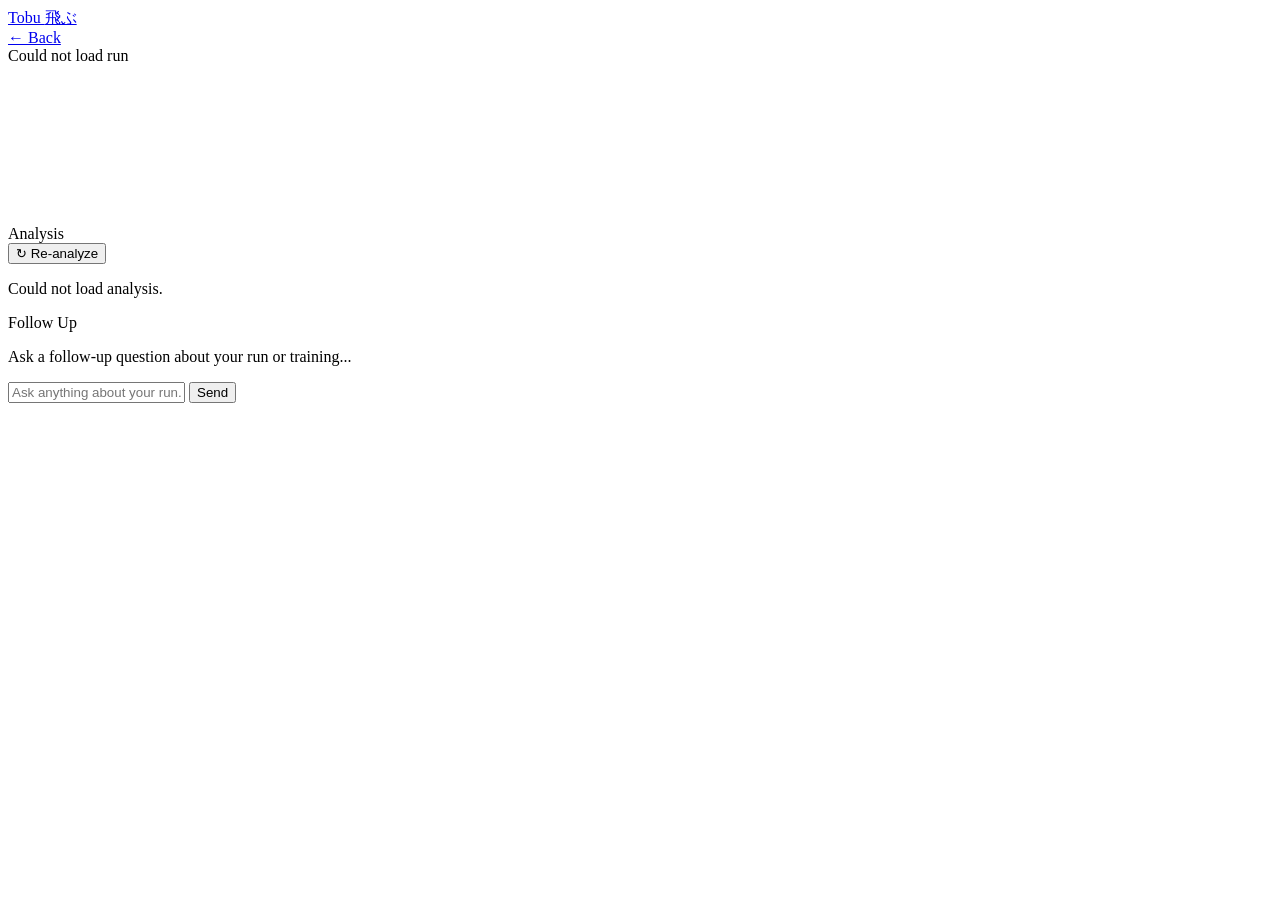
==== frontend/analyze.html @ 9623581e "Add web frontend and supporting backend (analysis, chat, weekly summary) - Add analyses, chat_messag" ====
<!DOCTYPE html>
<html lang="en">
<head>
    <meta charset="UTF-8">
    <meta name="viewport" content="width=device-width, initial-scale=1.0">
    <title>Analyze — Tobu</title>
    <link rel="stylesheet" href="/style.css">
</head>
<body>
    <nav>
        <a class="nav-logo" href="/">Tobu <span>飛ぶ</span></a>
    </nav>

    <div class="container">
        <a href="/" class="back-link">← Back</a>

        <!-- RUN HEADER -->
        <div class="run-header">
            <div class="run-title" id="run-title">Loading run...</div>
            <div class="stats-grid" id="stats-grid">
                <div class="stat-card"><div class="skeleton" style="height:22px;margin-bottom:6px;border-radius:4px;"></div><div class="skeleton" style="height:12px;width:60%;border-radius:4px;"></div></div>
                <div class="stat-card"><div class="skeleton" style="height:22px;margin-bottom:6px;border-radius:4px;"></div><div class="skeleton" style="height:12px;width:60%;border-radius:4px;"></div></div>
                <div class="stat-card"><div class="skeleton" style="height:22px;margin-bottom:6px;border-radius:4px;"></div><div class="skeleton" style="height:12px;width:60%;border-radius:4px;"></div></div>
                <div class="stat-card"><div class="skeleton" style="height:22px;margin-bottom:6px;border-radius:4px;"></div><div class="skeleton" style="height:12px;width:60%;border-radius:4px;"></div></div>
            </div>
        </div>

        <!-- ANALYSIS -->
        <section class="page-section" style="padding-top:0;">
            <div class="analysis-header">
                <div class="section-label" style="margin-bottom:0;">Analysis</div>
                <button class="btn-reanalyze" id="btn-reanalyze" onclick="reanalyze()">
                    ↻ Re-analyze
                </button>
            </div>
            <div class="card">
                <div id="analysis-content">
                    <p class="no-analysis">Loading analysis...</p>
                </div>
            </div>
        </section>

        <!-- FOLLOW UP CHAT -->
        <section class="page-section" style="padding-top:0; padding-bottom:64px;">
            <div class="section-label">Follow Up</div>
            <div class="card">
                <div class="chat-messages" id="chat-messages">
                    <p class="empty-chat">Ask a follow-up question about your run or training...</p>
                </div>
                <div class="chat-input-row">
                    <input
                        class="chat-input"
                        id="chat-input"
                        type="text"
                        placeholder="Ask anything about your run..."
                        onkeydown="if(event.key==='Enter') sendChat()"
                    />
                    <button class="btn-send" id="btn-send" onclick="sendChat()">Send</button>
                </div>
            </div>
        </section>

    </div>

    <script>
        const API = '';
        let currentRunDate = null;

        function formatDate(dateStr) {
            const d = new Date(dateStr + 'T12:00:00');
            return d.toLocaleDateString('en-US', { weekday: 'long', month: 'long', day: 'numeric' });
        }

        async function loadLatestRun() {
            try {
                const res = await fetch(`${API}/api/runs?days=30`);
                const runs = await res.json();
                if (!runs || runs.length === 0) {
                    document.getElementById('run-title').textContent = 'No runs found';
                    return;
                }
                const run = runs[0];
                currentRunDate = run.date.substring(0, 10);
                document.getElementById('run-title').textContent = formatDate(currentRunDate);
                document.getElementById('stats-grid').innerHTML = `
                    <div class="stat-card">
                        <div class="stat-value">${run.distance_mi ? run.distance_mi.toFixed(2) : '—'} mi</div>
                        <div class="stat-label">Distance</div>
                    </div>
                    <div class="stat-card">
                        <div class="stat-value">${run.avg_pace || '—'}</div>
                        <div class="stat-label">Avg Pace</div>
                    </div>
                    <div class="stat-card">
                        <div class="stat-value">${run.avg_hr ? Math.round(run.avg_hr) + ' bpm' : '—'}</div>
                        <div class="stat-label">Avg HR</div>
                    </div>
                    <div class="stat-card">
                        <div class="stat-value">${run.duration_min ? Math.round(run.duration_min) + ' min' : '—'}</div>
                        <div class="stat-label">Duration</div>
                    </div>
                `;
            } catch (e) {
                document.getElementById('run-title').textContent = 'Could not load run';
            }
        }

        async function loadAnalysis() {
            try {
                const res = await fetch(`${API}/api/analysis/latest`);
                const data = await res.json();
                const el = document.getElementById('analysis-content');
                if (!data || !data.recommendation) {
                    el.innerHTML = '<p class="no-analysis">No analysis yet. Run the terminal check-in or click Re-analyze.</p>';
                } else {
                    el.innerHTML = `<p class="analysis-text">${data.recommendation}</p>`;
                }
            } catch (e) {
                document.getElementById('analysis-content').innerHTML = '<p class="no-analysis">Could not load analysis.</p>';
            }
        }

        async function reanalyze() {
            const btn = document.getElementById('btn-reanalyze');
            const el = document.getElementById('analysis-content');
            btn.disabled = true;
            btn.textContent = 'Analyzing...';
            el.innerHTML = '<p class="no-analysis">Generating analysis...</p>';
            try {
                const res = await fetch(`${API}/api/analysis/generate`, { method: 'POST' });
                const data = await res.json();
                if (data.recommendation) {
                    el.innerHTML = `<p class="analysis-text">${data.recommendation}</p>`;
                } else {
                    el.innerHTML = '<p class="no-analysis">Could not generate analysis.</p>';
                }
            } catch (e) {
                el.innerHTML = '<p class="no-analysis">Error generating analysis.</p>';
            }
            btn.disabled = false;
            btn.innerHTML = '↻ Re-analyze';
        }

        async function sendChat() {
            const input = document.getElementById('chat-input');
            const message = input.value.trim();
            if (!message || !currentRunDate) return;

            const container = document.getElementById('chat-messages');
            const btn = document.getElementById('btn-send');

            // Remove empty state
            const empty = container.querySelector('.empty-chat');
            if (empty) empty.remove();

            // Add user bubble
            const userBubble = document.createElement('div');
            userBubble.className = 'chat-bubble user';
            userBubble.textContent = message;
            container.appendChild(userBubble);
            container.scrollTop = container.scrollHeight;

            input.value = '';
            btn.disabled = true;
            btn.textContent = '...';

            // Add loading bubble
            const loadingBubble = document.createElement('div');
            loadingBubble.className = 'chat-bubble assistant';
            loadingBubble.textContent = '...';
            container.appendChild(loadingBubble);
            container.scrollTop = container.scrollHeight;

            try {
                const res = await fetch(`${API}/api/analysis/${currentRunDate}/chat`, {
                    method: 'POST',
                    headers: { 'Content-Type': 'application/json' },
                    body: JSON.stringify({ message })
                });
                const data = await res.json();
                loadingBubble.textContent = data.response || 'No response.';
            } catch (e) {
                loadingBubble.textContent = 'Error getting response.';
            }

            container.scrollTop = container.scrollHeight;
            btn.disabled = false;
            btn.textContent = 'Send';
        }

        loadLatestRun();
        loadAnalysis();
    </script>
</body>
</html>
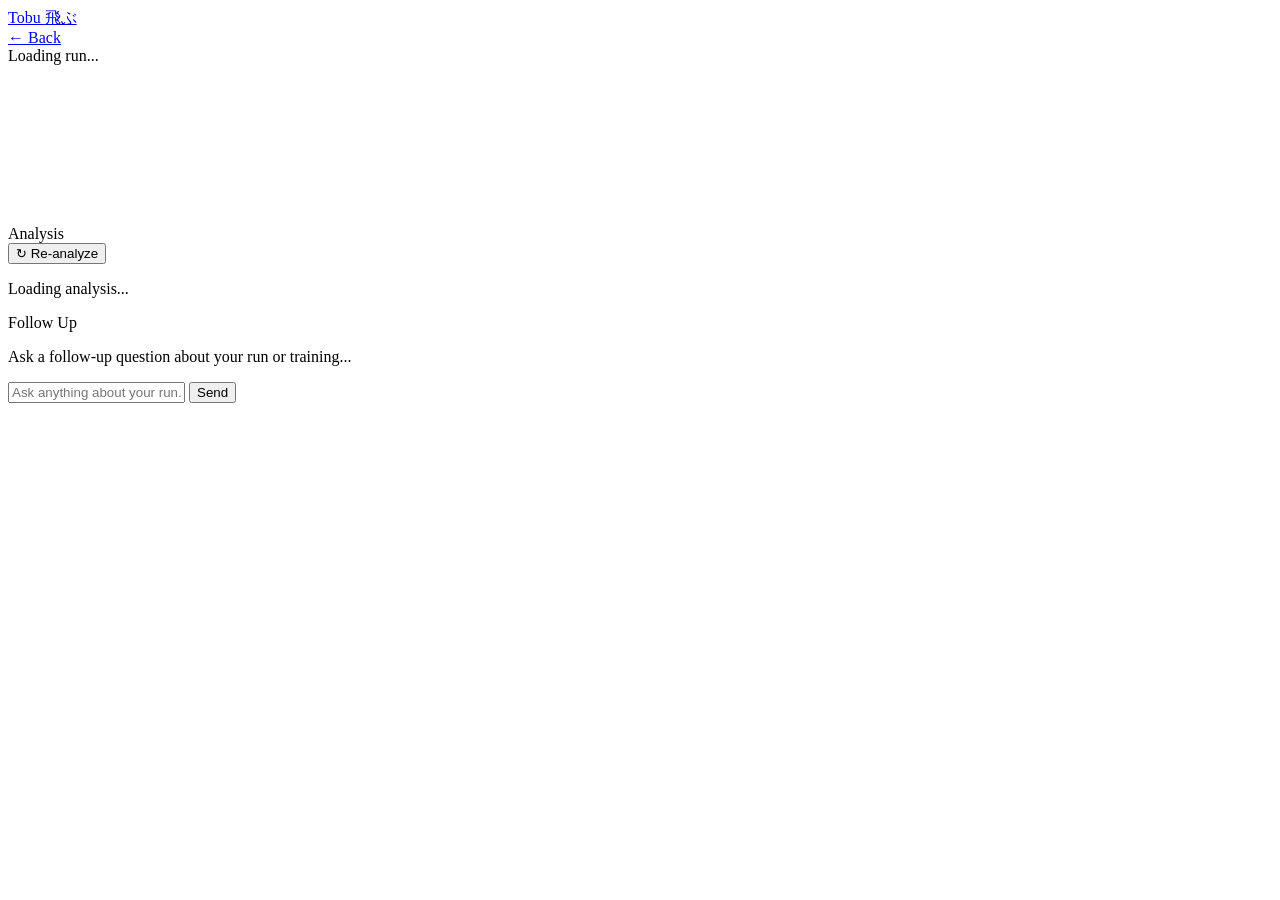
==== commit 7a37935a: "Add per-user credentials and scraper protection - All API routes now require X-Garmin-Email, X-Garmi" ====
--- a/frontend/analyze.html
+++ b/frontend/analyze.html
@@ -5,6 +5,7 @@
     <meta name="viewport" content="width=device-width, initial-scale=1.0">
     <title>Analyze — Tobu</title>
     <link rel="stylesheet" href="/style.css">
+    <script src="/auth.js"></script>
 </head>
 <body>
     <nav>
@@ -73,7 +74,7 @@
 
         async function loadLatestRun() {
             try {
-                const res = await fetch(`${API}/api/runs?days=30`);
+                const res = await fetch(`${API}/api/runs?days=30`, { headers: getHeaders() });
                 const runs = await res.json();
                 if (!runs || runs.length === 0) {
                     document.getElementById('run-title').textContent = 'No runs found';
@@ -107,7 +108,7 @@
 
         async function loadAnalysis() {
             try {
-                const res = await fetch(`${API}/api/analysis/latest`);
+                const res = await fetch(`${API}/api/analysis/latest`, { headers: getHeaders() });
                 const data = await res.json();
                 const el = document.getElementById('analysis-content');
                 if (!data || !data.recommendation) {
@@ -127,7 +128,7 @@
             btn.textContent = 'Analyzing...';
             el.innerHTML = '<p class="no-analysis">Generating analysis...</p>';
             try {
-                const res = await fetch(`${API}/api/analysis/generate`, { method: 'POST' });
+                const res = await fetch(`${API}/api/analysis/generate`, { method: 'POST', headers: getHeaders() });
                 const data = await res.json();
                 if (data.recommendation) {
                     el.innerHTML = `<p class="analysis-text">${data.recommendation}</p>`;
@@ -174,7 +175,7 @@
             try {
                 const res = await fetch(`${API}/api/analysis/${currentRunDate}/chat`, {
                     method: 'POST',
-                    headers: { 'Content-Type': 'application/json' },
+                    headers: { ...getHeaders(), 'Content-Type': 'application/json' },
                     body: JSON.stringify({ message })
                 });
                 const data = await res.json();
@@ -188,6 +189,7 @@
             btn.textContent = 'Send';
         }
 
+        initAuth();
         loadLatestRun();
         loadAnalysis();
     </script>
